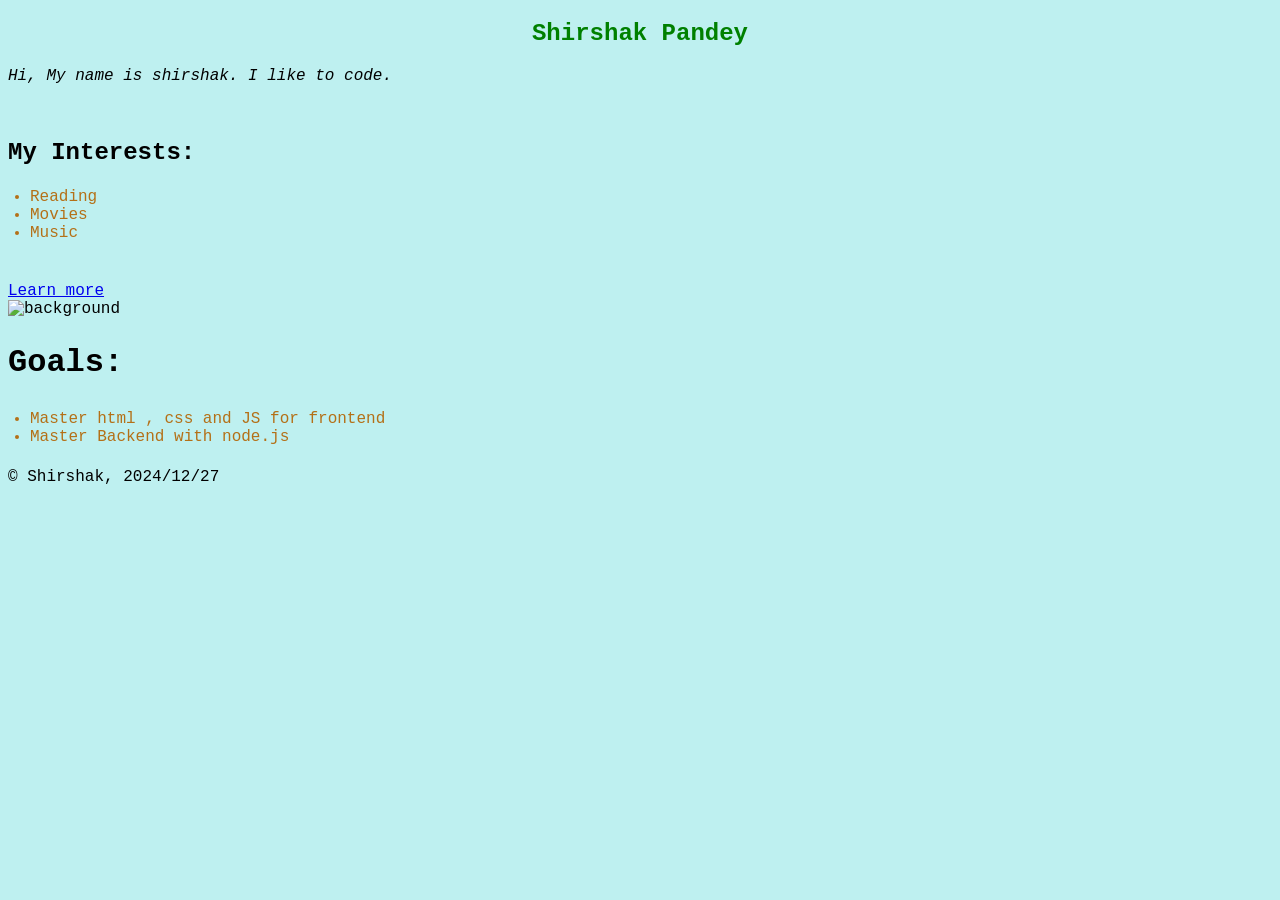
==== index.html @ 8a12bd4f "code" ====
<!DOCTYPE html>
<html lang="en">
<head>
    <title>Tasks</title>
    <style>
        *{
            font-family: 'Courier New', Courier, monospace;
        }

        ul{
            padding: 2px;
            margin: 20px;
        }

        h1{
            text-align: center;
        }

        .list-item{
            color: rgb(180, 112, 23);
        }

        #goals{
            font-size: 2rem;
        }


    </style>
</head>
<body style="background: rgb(190, 240, 240);">
    <section>
    <h1 style="color: green;">Shirshak Pandey</h1>
    <p style="font-style: italic;">Hi, My name is shirshak. I like to code.</p>
    <br>

    <h2>My Interests:</h2>
    <ul>
        <li class="list-item">Reading</li>
        <li class="list-item">Movies</li>
        <li class="list-item">Music</li>
    </ul>

    <br>
    <a href="https://www.youtube.com/watch?v=4WjtQjPQGIs">Learn more</a>
    <br>
    <img src="https://static.vecteezy.com/system/resources/previews/006/965/779/non_2x/empty-top-wooden-table-and-sakura-flower-with-fog-and-morning-light-background-photo.jpg" alt="background">
</section>

<section> 
        <h2 id="goals">Goals:</h2>
        <ul>
            <li class="list-item">Master html , css and JS for frontend</li>
            <li class="list-item">Master Backend with node.js</li>
        </ul>
</section>

<footer>
    <p>© Shirshak, 2024/12/27 </p>
</footer>

</body>
</html>
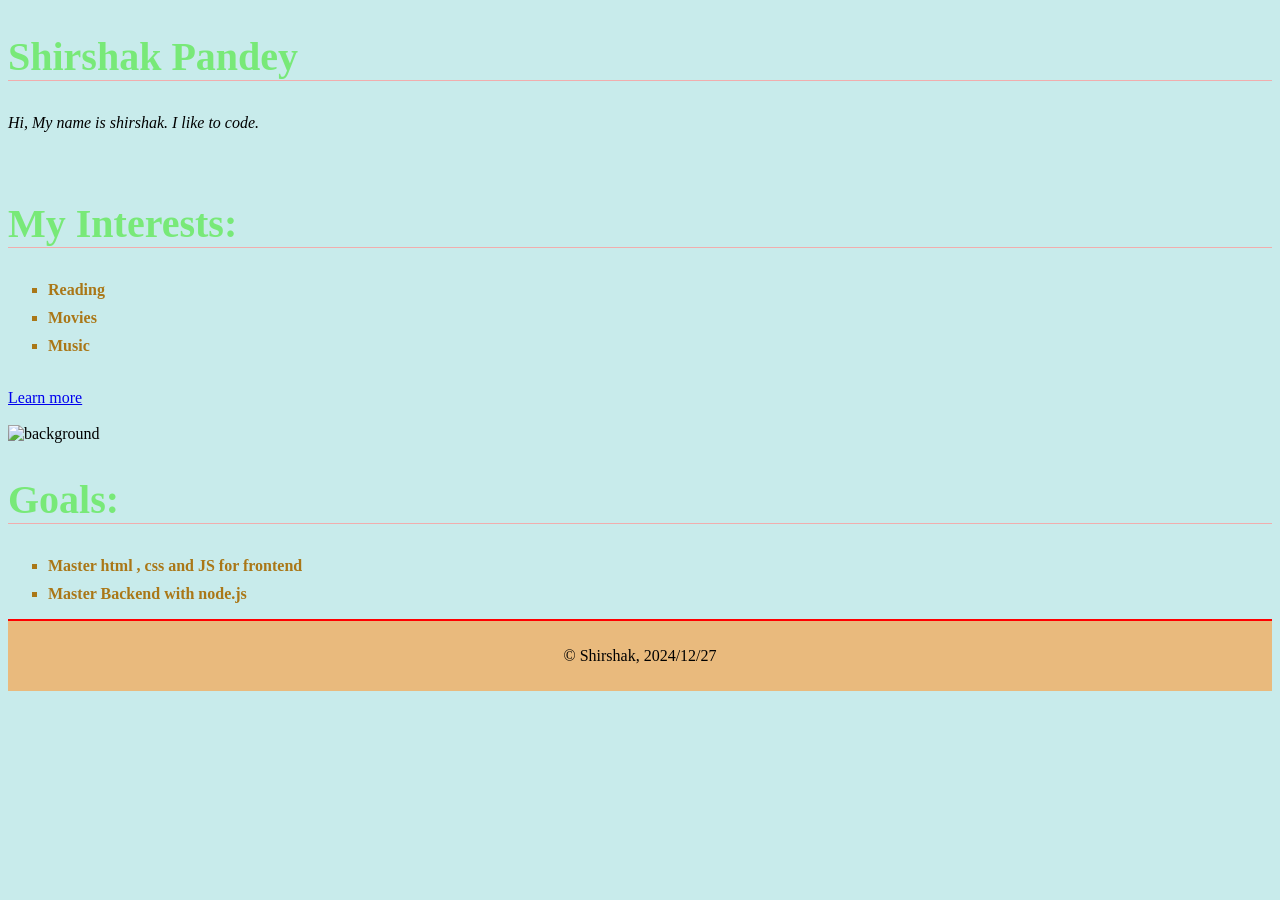
==== commit 0e159592: "update for day4" ====
--- a/index.html
+++ b/index.html
@@ -2,7 +2,8 @@
 <html lang="en">
 <head>
     <title>Tasks</title>
-    <style>
+    <link rel="stylesheet" href="./styles.css">
+    <!-- <style>
         *{
             font-family: 'Courier New', Courier, monospace;
         }
@@ -25,11 +26,11 @@
         }
 
 
-    </style>
+    </style> -->
 </head>
-<body style="background: rgb(190, 240, 240);">
+<body>
     <section>
-    <h1 style="color: green;">Shirshak Pandey</h1>
+    <h1>Shirshak Pandey</h1>
     <p style="font-style: italic;">Hi, My name is shirshak. I like to code.</p>
     <br>
 
@@ -42,7 +43,7 @@
 
     <br>
     <a href="https://www.youtube.com/watch?v=4WjtQjPQGIs">Learn more</a>
-    <br>
+    <br><br>
     <img src="https://static.vecteezy.com/system/resources/previews/006/965/779/non_2x/empty-top-wooden-table-and-sakura-flower-with-fog-and-morning-light-background-photo.jpg" alt="background">
 </section>
 
@@ -54,9 +55,11 @@
         </ul>
 </section>
 
-<footer>
-    <p>© Shirshak, 2024/12/27 </p>
-</footer>
+<div>
+    <footer>
+        <p>© Shirshak, 2024/12/27 </p>
+    </footer>
+</div>
 
 </body>
 </html>
--- a/styles.css
+++ b/styles.css
@@ -0,0 +1,38 @@
+body {
+    background-color: rgb(200, 235, 235);
+}
+
+*{
+    font-family: 'Times New Roman', Times, serif;
+}
+
+h1,h2{
+    color: rgb(120, 233, 120);
+    font-size: 40px;
+    border-bottom: 1px solid rgb(241, 173, 173);
+}
+
+ul li{
+    list-style-type: square;
+    margin-bottom: 10px;
+}
+
+footer{
+    text-align: center;
+    border-top: 2px solid red;
+    background-color: rgb(233, 186, 125);
+    padding: 10px;
+}
+
+ul>li{
+    color: rgb(170, 119, 23);
+    font-weight: bold;
+}
+
+a:hover{
+    color: rgb(12, 126, 12);
+}
+
+img{
+    width: 800px;
+}
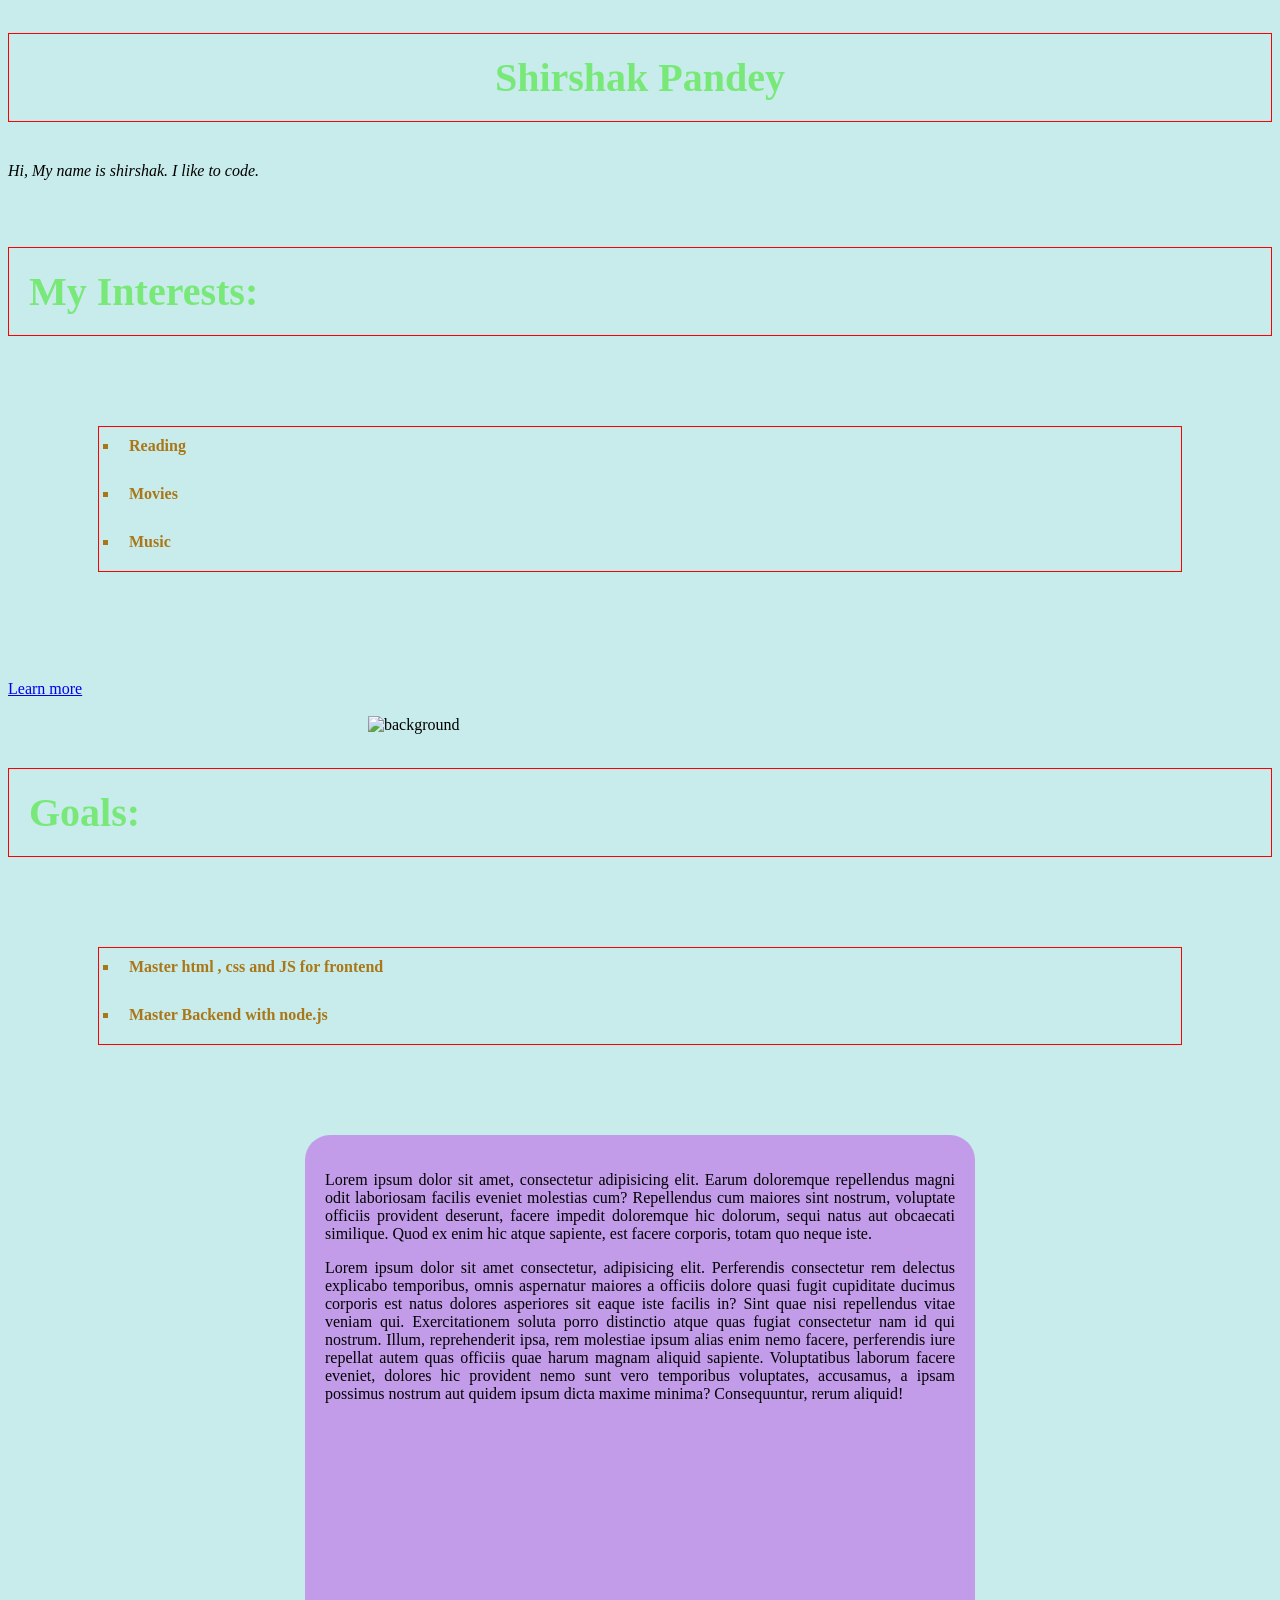
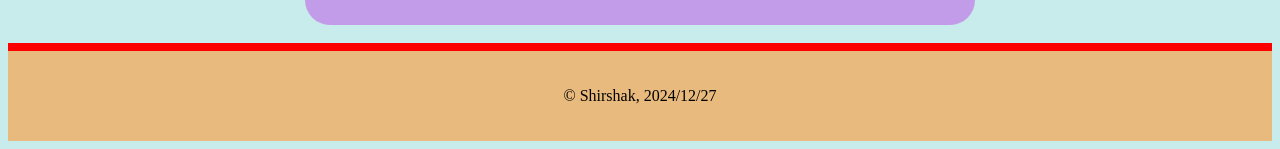
==== commit 1f39ec62: "update" ====
--- a/index.html
+++ b/index.html
@@ -30,7 +30,7 @@
 </head>
 <body>
     <section>
-    <h1>Shirshak Pandey</h1>
+    <h1 id="name">Shirshak Pandey</h1>
     <p style="font-style: italic;">Hi, My name is shirshak. I like to code.</p>
     <br>
 
@@ -55,6 +55,11 @@
         </ul>
 </section>
 
+<div id="box">
+    <p>Lorem ipsum dolor sit amet, consectetur adipisicing elit. Earum doloremque repellendus magni odit laboriosam facilis eveniet molestias cum? Repellendus cum maiores sint nostrum, voluptate officiis provident deserunt, facere impedit doloremque hic dolorum, sequi natus aut obcaecati similique. Quod ex enim hic atque sapiente, est facere corporis, totam quo neque iste.</p>
+    <p>Lorem ipsum dolor sit amet consectetur, adipisicing elit. Perferendis consectetur rem delectus explicabo temporibus, omnis aspernatur maiores a officiis dolore quasi fugit cupiditate ducimus corporis est natus dolores asperiores sit eaque iste facilis in? Sint quae nisi repellendus vitae veniam qui. Exercitationem soluta porro distinctio atque quas fugiat consectetur nam id qui nostrum. Illum, reprehenderit ipsa, rem molestiae ipsum alias enim nemo facere, perferendis iure repellat autem quas officiis quae harum magnam aliquid sapiente. Voluptatibus laborum facere eveniet, dolores hic provident nemo sunt vero temporibus voluptates, accusamus, a ipsam possimus nostrum aut quidem ipsum dicta maxime minima? Consequuntur, rerum aliquid!</p>
+</div>
+<br>
 <div>
     <footer>
         <p>© Shirshak, 2024/12/27 </p>
--- a/styles.css
+++ b/styles.css
@@ -8,8 +8,14 @@
 
 h1,h2{
     color: rgb(120, 233, 120);
+    padding: 20px;
     font-size: 40px;
-    border-bottom: 1px solid rgb(241, 173, 173);
+    border: 1px solid red;
+    margin-bottom: 40px;
+}
+
+#name{
+    text-align: center;
 }
 
 ul li{
@@ -19,9 +25,9 @@
 
 footer{
     text-align: center;
-    border-top: 2px solid red;
+    border-top: 8px solid red;
     background-color: rgb(233, 186, 125);
-    padding: 10px;
+    padding: 20px;
 }
 
 ul>li{
@@ -35,4 +41,31 @@
 
 img{
     width: 800px;
+    margin-left: 40vh;
+}
+
+#box{
+    width: 70vh;
+    height: 50vh;
+    background-color: rgb(195, 156, 233);
+    border: 2px red;
+    border-radius: 25px;
+    padding: 20px;
+    margin: auto;
+    overflow: auto;
+    word-wrap: break-word;
+    text-align: justify;
+    /* hide scrollbar */
+    scrollbar-width: none;
+    -ms-overflow-style: none;
+}
+
+li{
+    padding: 10px;
+}
+
+ul{
+    padding-left: 20px;
+    border: 1px solid red;
+    margin: 10vh;
 }
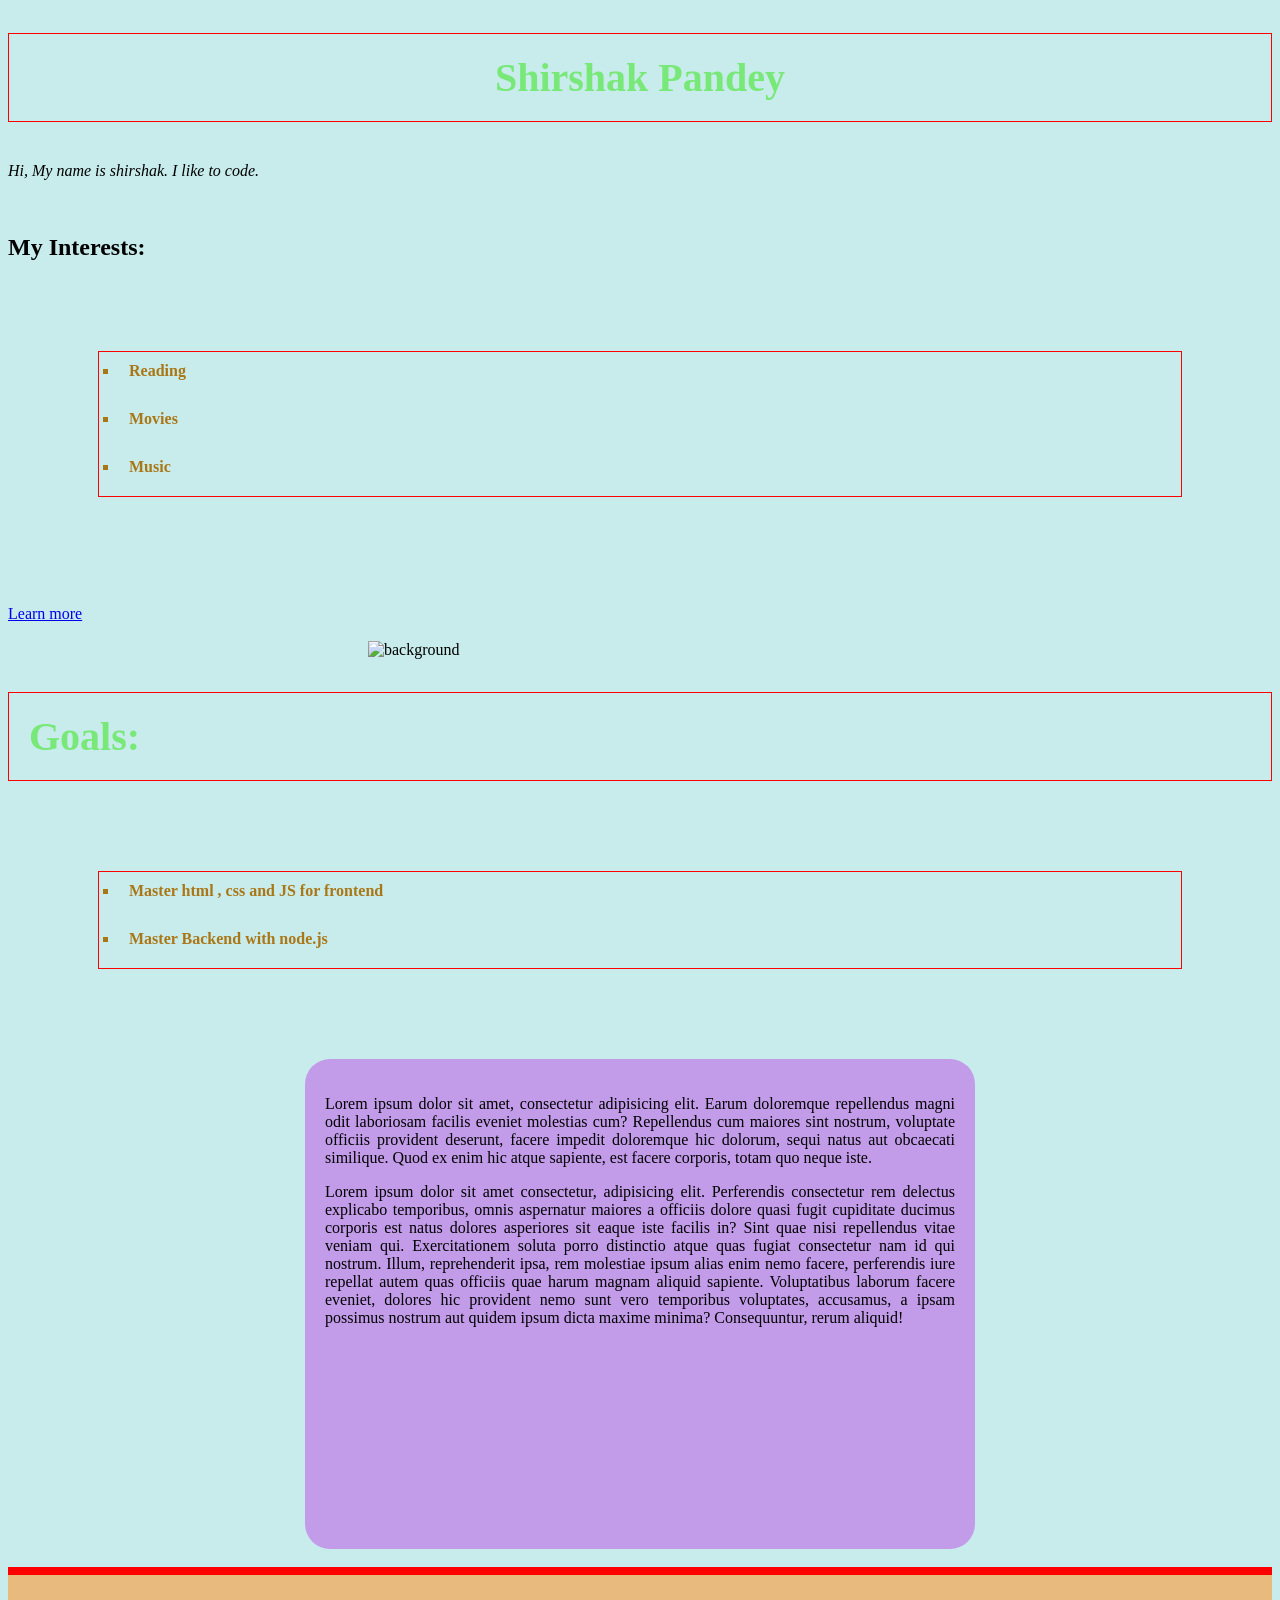
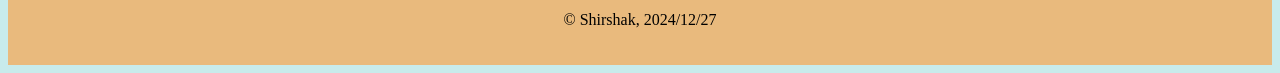
==== commit 7a9001d1: "update" ====
--- a/index.html
+++ b/index.html
@@ -30,7 +30,7 @@
 </head>
 <body>
     <section>
-    <h1 id="name">Shirshak Pandey</h1>
+    <h1 id="name" class="heading">Shirshak Pandey</h1>
     <p style="font-style: italic;">Hi, My name is shirshak. I like to code.</p>
     <br>
 
@@ -48,7 +48,7 @@
 </section>
 
 <section> 
-        <h2 id="goals">Goals:</h2>
+        <h2 id="goals" class="heading">Goals:</h2>
         <ul>
             <li class="list-item">Master html , css and JS for frontend</li>
             <li class="list-item">Master Backend with node.js</li>
--- a/styles.css
+++ b/styles.css
@@ -6,7 +6,7 @@
     font-family: 'Times New Roman', Times, serif;
 }
 
-h1,h2{
+.heading{
     color: rgb(120, 233, 120);
     padding: 20px;
     font-size: 40px;
@@ -18,7 +18,7 @@
     text-align: center;
 }
 
-ul li{
+ul .list-item{
     list-style-type: square;
     margin-bottom: 10px;
 }
@@ -60,7 +60,7 @@
     -ms-overflow-style: none;
 }
 
-li{
+.list-item{
     padding: 10px;
 }
 
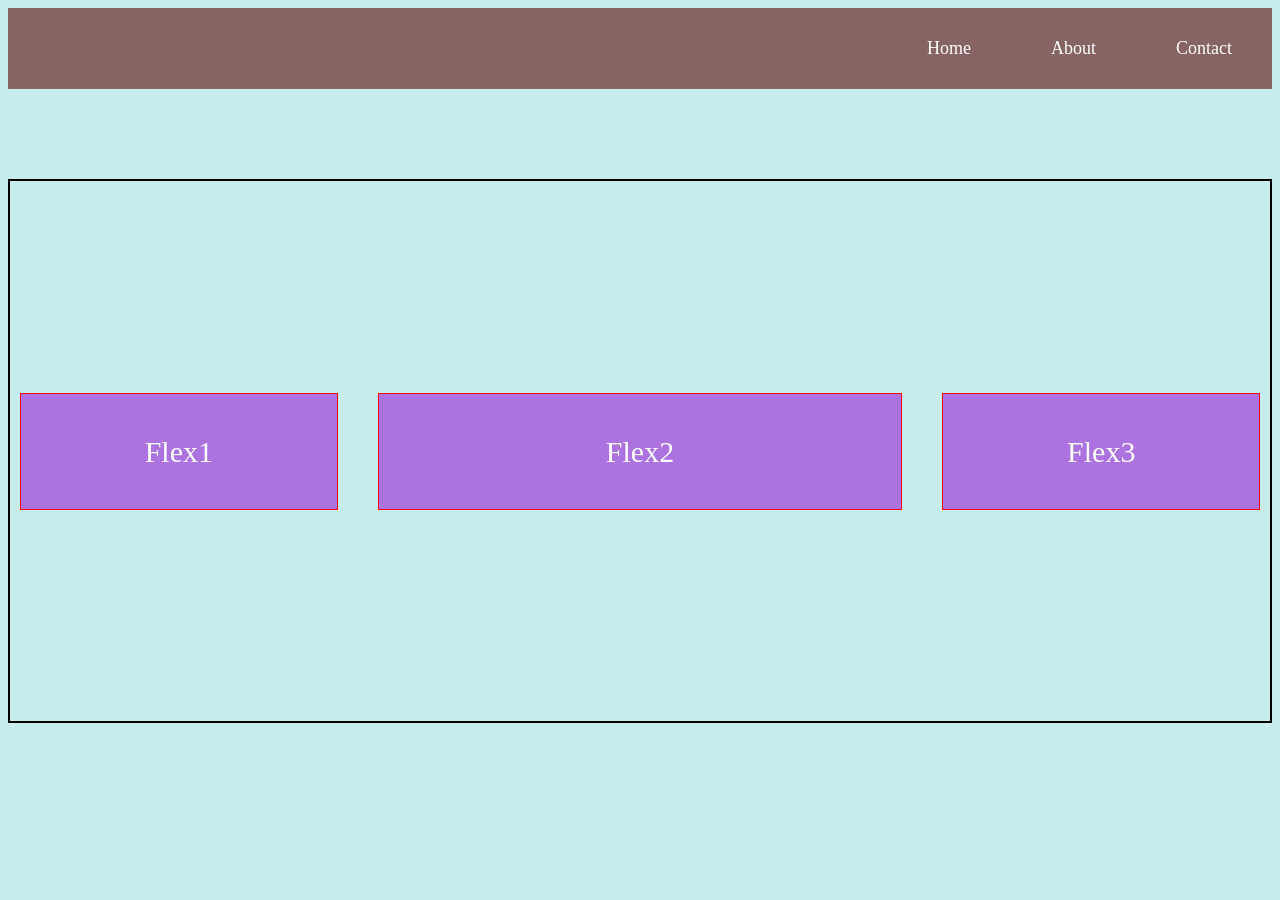
==== commit b7c54e57: "update" ====
--- a/index.html
+++ b/index.html
@@ -3,68 +3,18 @@
 <head>
     <title>Tasks</title>
     <link rel="stylesheet" href="./styles.css">
-    <!-- <style>
-        *{
-            font-family: 'Courier New', Courier, monospace;
-        }
-
-        ul{
-            padding: 2px;
-            margin: 20px;
-        }
-
-        h1{
-            text-align: center;
-        }
-
-        .list-item{
-            color: rgb(180, 112, 23);
-        }
-
-        #goals{
-            font-size: 2rem;
-        }
-
-
-    </style> -->
 </head>
 <body>
-    <section>
-    <h1 id="name" class="heading">Shirshak Pandey</h1>
-    <p style="font-style: italic;">Hi, My name is shirshak. I like to code.</p>
-    <br>
-
-    <h2>My Interests:</h2>
-    <ul>
-        <li class="list-item">Reading</li>
-        <li class="list-item">Movies</li>
-        <li class="list-item">Music</li>
-    </ul>
-
-    <br>
-    <a href="https://www.youtube.com/watch?v=4WjtQjPQGIs">Learn more</a>
-    <br><br>
-    <img src="https://static.vecteezy.com/system/resources/previews/006/965/779/non_2x/empty-top-wooden-table-and-sakura-flower-with-fog-and-morning-light-background-photo.jpg" alt="background">
-</section>
-
-<section> 
-        <h2 id="goals" class="heading">Goals:</h2>
-        <ul>
-            <li class="list-item">Master html , css and JS for frontend</li>
-            <li class="list-item">Master Backend with node.js</li>
-        </ul>
-</section>
-
-<div id="box">
-    <p>Lorem ipsum dolor sit amet, consectetur adipisicing elit. Earum doloremque repellendus magni odit laboriosam facilis eveniet molestias cum? Repellendus cum maiores sint nostrum, voluptate officiis provident deserunt, facere impedit doloremque hic dolorum, sequi natus aut obcaecati similique. Quod ex enim hic atque sapiente, est facere corporis, totam quo neque iste.</p>
-    <p>Lorem ipsum dolor sit amet consectetur, adipisicing elit. Perferendis consectetur rem delectus explicabo temporibus, omnis aspernatur maiores a officiis dolore quasi fugit cupiditate ducimus corporis est natus dolores asperiores sit eaque iste facilis in? Sint quae nisi repellendus vitae veniam qui. Exercitationem soluta porro distinctio atque quas fugiat consectetur nam id qui nostrum. Illum, reprehenderit ipsa, rem molestiae ipsum alias enim nemo facere, perferendis iure repellat autem quas officiis quae harum magnam aliquid sapiente. Voluptatibus laborum facere eveniet, dolores hic provident nemo sunt vero temporibus voluptates, accusamus, a ipsam possimus nostrum aut quidem ipsum dicta maxime minima? Consequuntur, rerum aliquid!</p>
-</div>
-<br>
-<div>
-    <footer>
-        <p>© Shirshak, 2024/12/27 </p>
-    </footer>
-</div>
+    <nav class="navbar">
+        <a href="#" class="nav-link">Home</a>
+        <a href="#" class="nav-link">About</a>
+        <a href="#" class="nav-link">Contact</a>
+    </nav>
+    <div class="flex-container">
+        <div class="flex-item">Flex1</div>
+        <div class="flex-item" id="big_item">Flex2</div>
+        <div class="flex-item">Flex3</div>
+    </div>
 
 </body>
 </html>
--- a/styles.css
+++ b/styles.css
@@ -6,66 +6,51 @@
     font-family: 'Times New Roman', Times, serif;
 }
 
-.heading{
-    color: rgb(120, 233, 120);
-    padding: 20px;
-    font-size: 40px;
-    border: 1px solid red;
-    margin-bottom: 40px;
+.flex-container{
+    display: flex;
+    justify-content: space-around center;
+    align-items: center;
+    flex-wrap: wrap;
+    gap: 20px;
+    margin-top: 10vh;
+    border: 2px solid black;
+    height: 60vh;
 }
 
-#name{
+.flex-item{
+    border: 1px solid red;
+    padding: 20px;
+    color: white;
+    margin: 10px;
     text-align: center;
+    line-height: 75px;
+    font-size: 30px;
+    background-color: rgb(171, 114, 224);
+    flex-grow: 1;
 }
 
-ul .list-item{
-    list-style-type: square;
-    margin-bottom: 10px;
+#big_item{
+    flex-grow: 2;
 }
 
-footer{
-    text-align: center;
-    border-top: 8px solid red;
-    background-color: rgb(233, 186, 125);
+.navbar {
+    display: flex;
+    gap: 40px;
+    justify-content: flex-end;
+    background-color: #866464; 
+    padding: 10px 20px; 
+}
+
+
+.nav-link {
+    color: white; 
+    text-decoration: none; 
+    font-size: 18px; 
     padding: 20px;
 }
 
-ul>li{
-    color: rgb(170, 119, 23);
-    font-weight: bold;
+.nav-link:hover {
+    background-color: #111111; 
+    color: #ffcc00; 
+    border-radius: 50px; 
 }
-
-a:hover{
-    color: rgb(12, 126, 12);
-}
-
-img{
-    width: 800px;
-    margin-left: 40vh;
-}
-
-#box{
-    width: 70vh;
-    height: 50vh;
-    background-color: rgb(195, 156, 233);
-    border: 2px red;
-    border-radius: 25px;
-    padding: 20px;
-    margin: auto;
-    overflow: auto;
-    word-wrap: break-word;
-    text-align: justify;
-    /* hide scrollbar */
-    scrollbar-width: none;
-    -ms-overflow-style: none;
-}
-
-.list-item{
-    padding: 10px;
-}
-
-ul{
-    padding-left: 20px;
-    border: 1px solid red;
-    margin: 10vh;
-}
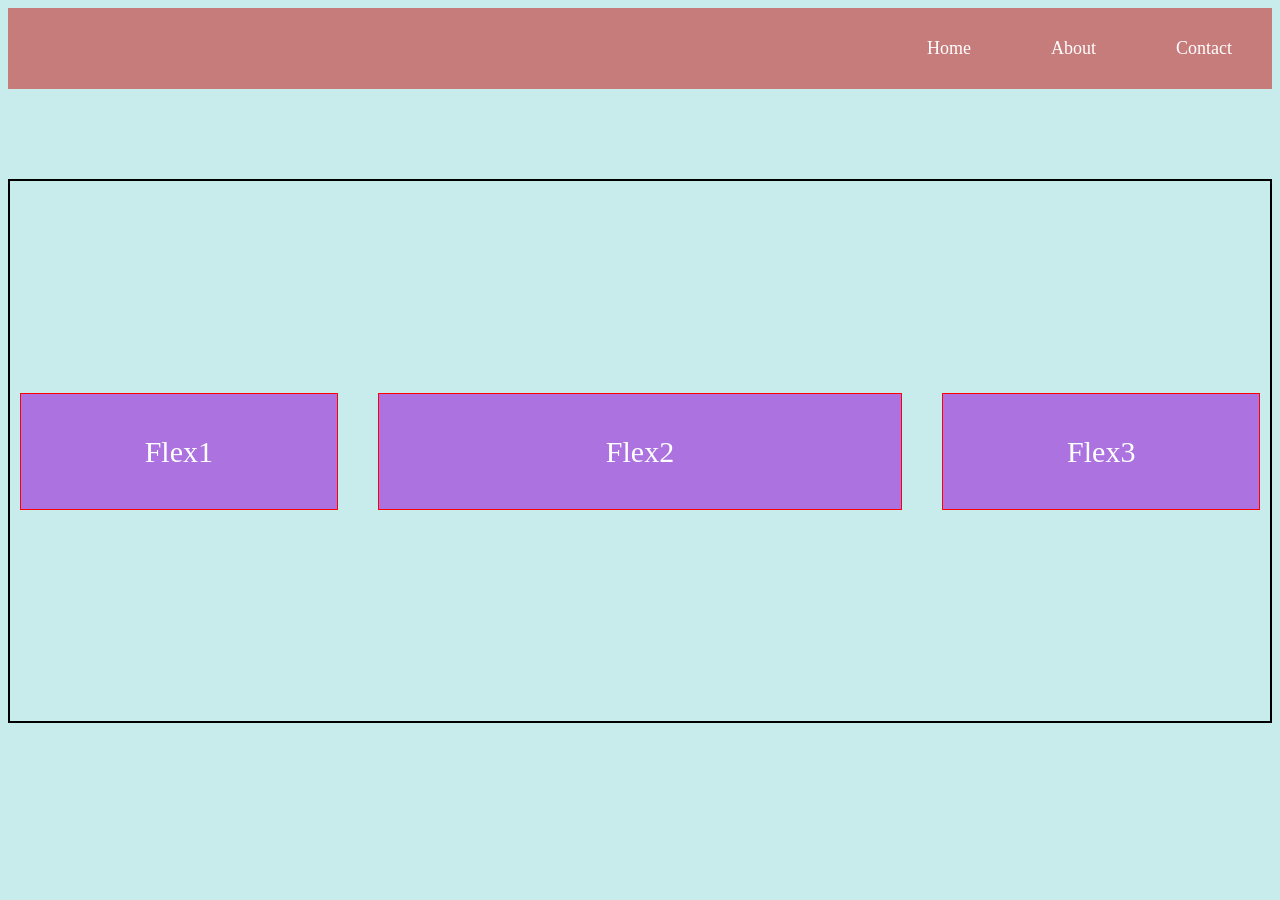
==== commit a29fba05: "update" ====
--- a/index.html
+++ b/index.html
@@ -2,6 +2,7 @@
 <html lang="en">
 <head>
     <title>Tasks</title>
+    <meta content="width=device-width, initial-scale=1" name="viewport" />
     <link rel="stylesheet" href="./styles.css">
 </head>
 <body>
--- a/styles.css
+++ b/styles.css
@@ -37,10 +37,9 @@
     display: flex;
     gap: 40px;
     justify-content: flex-end;
-    background-color: #866464; 
+    background-color: #c77c7c; 
     padding: 10px 20px; 
 }
-
 
 .nav-link {
     color: white; 
@@ -50,7 +49,82 @@
 }
 
 .nav-link:hover {
-    background-color: #111111; 
+    background-color: #e4aeae; 
     color: #ffcc00; 
     border-radius: 50px; 
 }
+
+
+@media (max-width: 600px) {
+    .navbar {
+        flex-direction: column;
+        
+        background-color: #111111;
+    }
+
+    .nav-link {
+        font-size: 16px;
+        text-align: center;
+        margin-left: -10px;
+        padding: 10px;
+        width: 100%;
+    }
+
+    .flex-container {
+        flex-direction: column;
+        height: auto;
+        margin-top: 5vh;
+        gap: 10px;
+    }
+
+    .flex-item {
+        font-size: 24px;
+        line-height: 50px;
+        padding: 10px;
+    }
+}
+
+@media (min-width: 601px) and (max-width: 1024px) {
+    .navbar {
+        justify-content: center;
+    }
+
+    .nav-link {
+        font-size: 18px;
+        padding: 15px;
+    }
+
+    .flex-container {
+        justify-content: center;
+        align-items: flex-start;
+        margin-top: 8vh;
+        gap: 15px;
+    }
+
+    .flex-item {
+        font-size: 28px;
+        line-height: 65px;
+        padding: 15px;
+    }
+}
+
+@media (min-width: 1025px) {
+    .navbar {
+        justify-content: flex-end;
+    }
+
+    .nav-link {
+        font-size: 18px;
+        padding: 20px;
+    }
+
+    .flex-container {
+        gap: 20px;
+    }
+
+    .flex-item {
+        font-size: 30px;
+        line-height: 75px;
+        padding: 20px;
+    }
+}
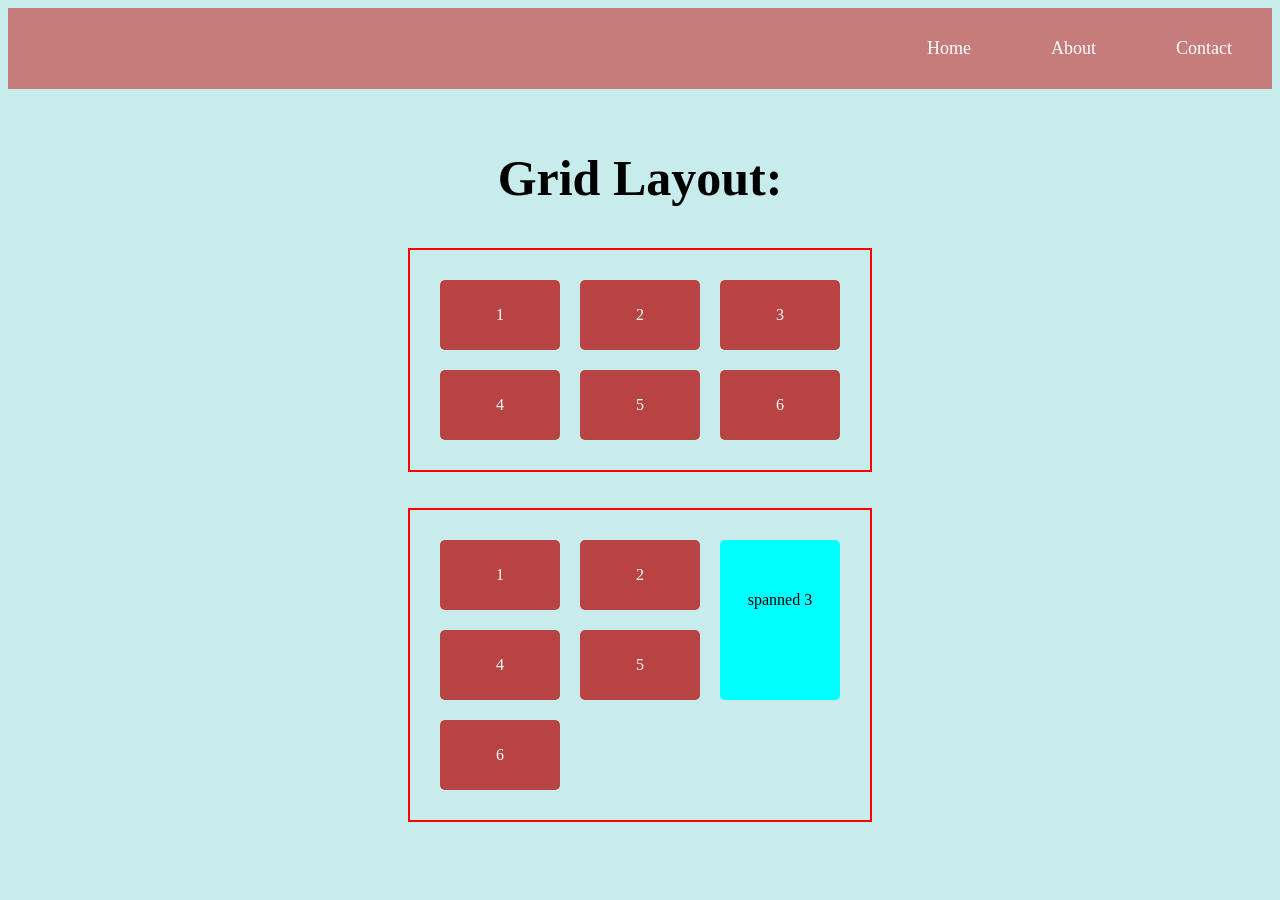
==== commit 2ac25030: "update" ====
--- a/index.html
+++ b/index.html
@@ -11,10 +11,31 @@
         <a href="#" class="nav-link">About</a>
         <a href="#" class="nav-link">Contact</a>
     </nav>
-    <div class="flex-container">
+
+    <!-- <div class="flex-container">
         <div class="flex-item">Flex1</div>
         <div class="flex-item" id="big_item">Flex2</div>
         <div class="flex-item">Flex3</div>
+    </div> -->
+    <br>
+    <h2 id="layout">Grid Layout:</h2>
+    <div class="grid-container">
+        <div class="grid-item">1</div>
+        <div class="grid-item">2</div>
+        <div class="grid-item">3</div>
+        <div class="grid-item">4</div>
+        <div class="grid-item">5</div>
+        <div class="grid-item">6</div>
+    </div>
+
+    <br><br>
+    <div class="grid-container">
+        <div class="grid-item">1</div>
+        <div class="grid-item">2</div>
+        <div class="grid-item span">spanned 3</div>
+        <div class="grid-item">4</div>
+        <div class="grid-item">5</div>
+        <div class="grid-item">6</div>
     </div>
 
 </body>
--- a/styles.css
+++ b/styles.css
@@ -13,6 +13,7 @@
     flex-wrap: wrap;
     gap: 20px;
     margin-top: 10vh;
+    margin-bottom: 10vh;
     border: 2px solid black;
     height: 60vh;
 }
@@ -54,6 +55,40 @@
     border-radius: 50px; 
 }
 
+#layout{
+    text-align: center;
+    font-size: 50px;
+}
+
+.grid-container{
+    display: grid;
+    grid-template-columns: repeat(3, 1fr);
+    gap: 20px;
+    padding: 30px;
+    width: max-content;
+    margin: auto;
+    border: 2px solid red;
+} 
+
+.grid-item{
+    background-color: #b84343;
+    color: white;
+    padding: 10px;
+    text-align: center; 
+    line-height: 50px; 
+    width: 100px;
+    height: 50px;
+    border-radius: 5px; 
+}
+
+.grid-item.span{
+    grid-row: span 2;
+    color: black;
+    background-color: aqua;
+    line-height: 100px;
+    text-align: center;
+    height: auto; 
+}
 
 @media (max-width: 600px) {
     .navbar {
@@ -61,6 +96,15 @@
         
         background-color: #111111;
     }
+
+    #layout{
+        font-size: 30px;
+    }
+
+    .grid-container{
+        grid-template-columns: repeat(1, 1fr);
+        border-radius: 50px;
+    } 
 
     .nav-link {
         font-size: 16px;
